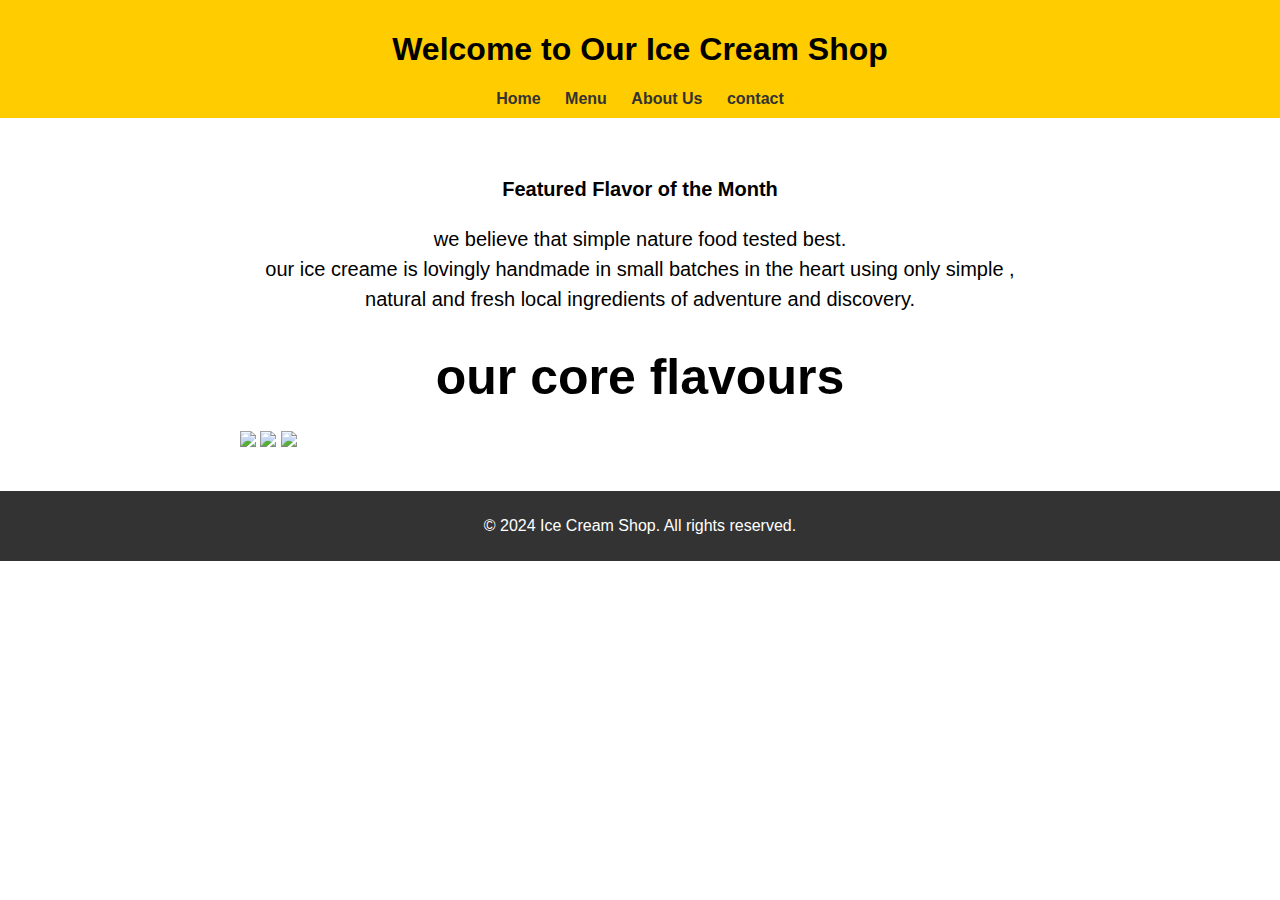
==== index.html @ 9fd6ad05 "added index.html menu.html about.html contact.html" ====
<!DOCTYPE html>
<html lang="en">
<head>
    <meta charset="UTF-8">
    <meta name="viewport" content="width=device-width, initial-scale=1.0">
    <link rel="stylesheet" href="styles.css">
    <title>Ice Cream Shop</title>
</head>
<body>

    <header>
        <h1>Welcome to Our Ice Cream Shop</h1>
        <nav>
            <a href="index.html">Home</a>
            <a href="menu.html">Menu</a>
            <a href="about.html">About Us</a>
            <a href="contact.html">contact</a>
        </nav>
    </header>

    <section>
        <h2 style="font-size:20px;text-align:center;line-height:30px;">Featured Flavor of the Month</h2>
        <p style="font-size:20px;text-align:center;line-height:30px;"> we believe that simple nature food tested best.<br>our ice creame is lovingly handmade in small batches in the heart using only simple ,<br>
            natural and fresh local ingredients of adventure and discovery.</p>

        <h1 style="font-size:50px;text-align:center;height:50px;">our core flavours</h1>

         <img style="width:32%;" src="C:\Users\User\Pictures\icecreame1.jpg">
         <img style="width:32%;" src="C:\Users\User\Pictures\icecreame2.jpg">
         <img style="width:32%;" src="C:\Users\User\Pictures\icecreame3.jpg">

        
    </section>

    <footer>
        <p>&copy; 2024 Ice Cream Shop. All rights reserved.</p>
    </footer>

</body>
</html>
---- styles.css ----
body {
    font-family: 'Arial', sans-serif;
    margin: 0;
    padding: 0;
}

header{
    background-color: #ffcc00;
    padding: 10px;
    text-align: center;
}

nav a {
    margin: 0 10px;
    text-decoration: none;
    color: #333;
    font-weight: bold;
}

section {
    max-width: 800px;
    margin: 20px auto;
    padding: 20px;
}

.menu {
    display: flex;
    justify-content: space-around;
    flex-wrap: wrap;
}

.menu-item {
    max-width: 350px;
    margin: 20px;
    text-align: center;
}

.menu-item img {
    max-width: 100%;
    border-radius: 10px;
    box-shadow: 1 1 20px rgba(2, 2, 2, 2.2);
}

.price {
    font-weight: bold;
    color: #ffcc00;
    font-size: 1.2em;
}

.order-button {
    display: inline-block;
    padding: 8px 16px;
    background-color: #ffcc00;
    color: #333;
    text-decoration: none;
    border-radius: 4px;
    transition: background-color 0.3s;
}

.order-button:hover {
    background-color: #ffe066;
}

/* Styles for the "About Us" section with a different font */
.about-section {
    font-family: 'Times New Roman', serif;
}

form {
    display: flex;
    flex-direction: column;
    align-items: center;
}

form label {
    margin-bottom: 8px;
}

form input {
    width: 100%;
    padding: 8px;
    margin-bottom: 16px;
}

form input[type="submit"] {
    background-color: #ffcc00;
    color: #333;
    padding: 10px 16px;
    border: none;
    border-radius: 4px;
    cursor: pointer;
    transition: background-color 0.3s;
}

form input[type="submit"]:hover {
    background-color: #ffe066;
}


/* Add this style for footer */
footer {
    background-color: #333;
    color: #fff;
    text-align: center;
    padding: 10px;
}
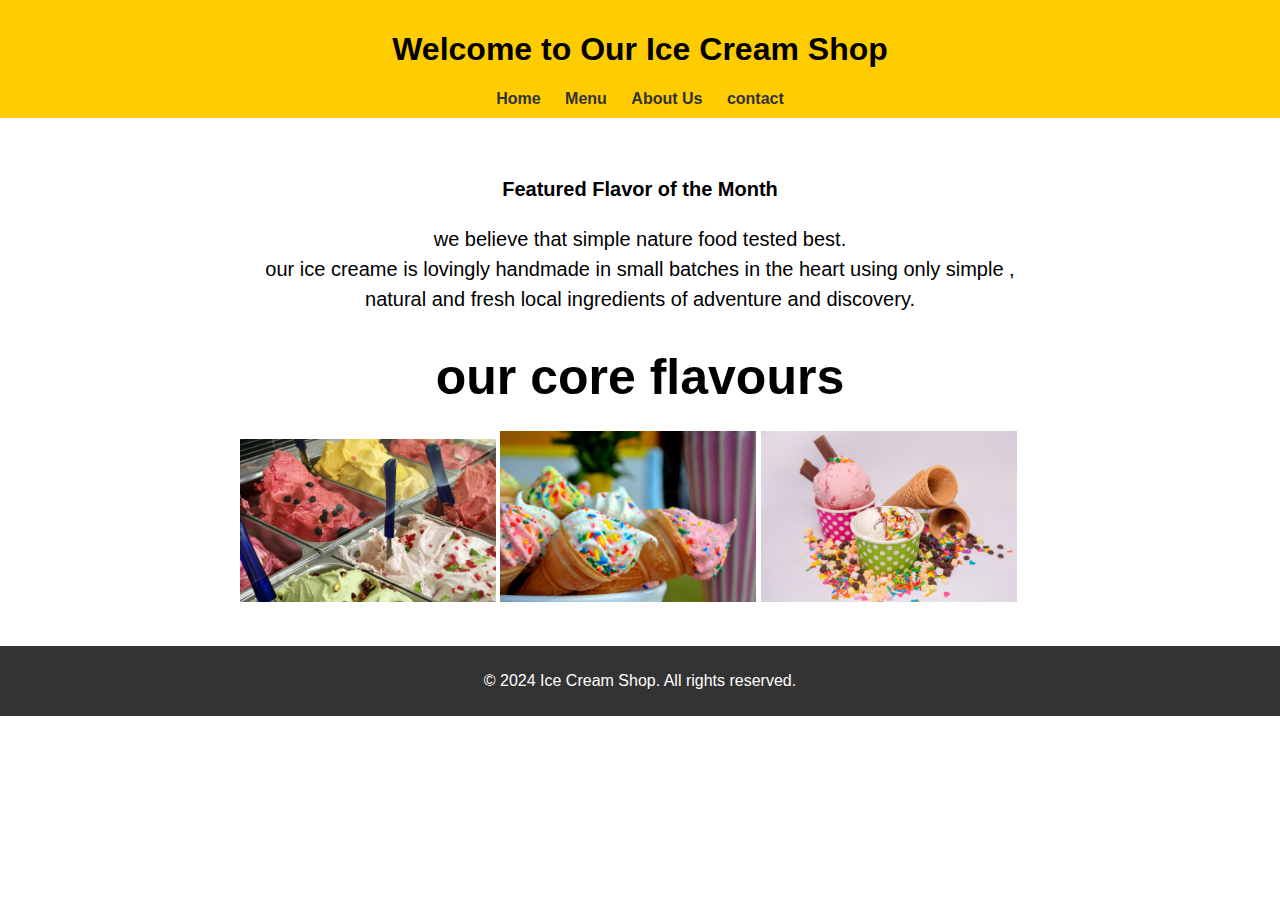
==== commit c899bd12: "icecreame1.jpg icecreame2.jpg icecreame3.jpg index.html" ====
--- a/index.html
+++ b/index.html
@@ -25,9 +25,9 @@
 
         <h1 style="font-size:50px;text-align:center;height:50px;">our core flavours</h1>
 
-         <img style="width:32%;" src="C:\Users\User\Pictures\icecreame1.jpg">
-         <img style="width:32%;" src="C:\Users\User\Pictures\icecreame2.jpg">
-         <img style="width:32%;" src="C:\Users\User\Pictures\icecreame3.jpg">
+         <img style="width:32%;" src="icecreame1.jpg">
+         <img style="width:32%;" src="icecreame2.jpg">
+         <img style="width:32%;" src="icecreame3.jpg">
 
         
     </section>
